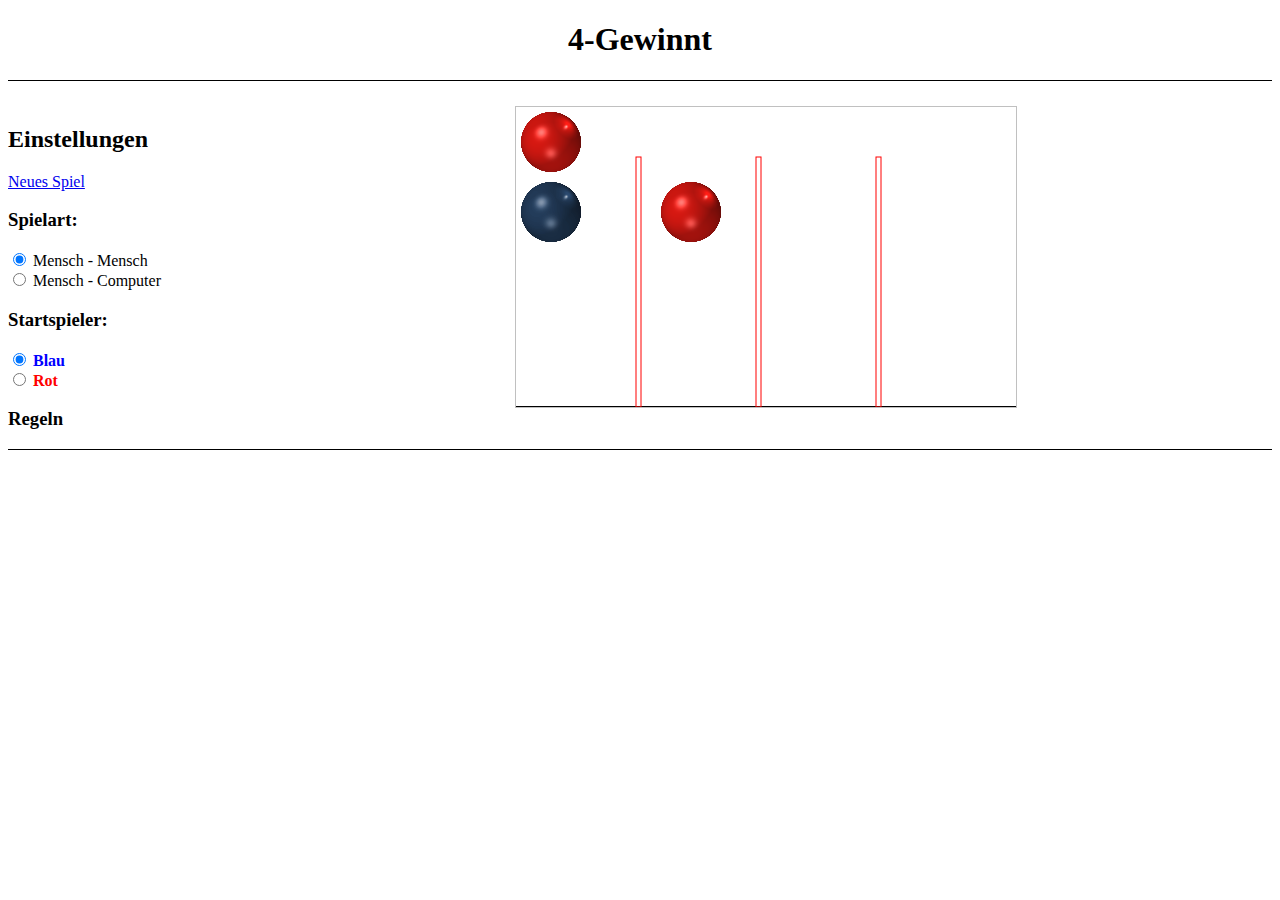
==== index.html @ db205aa1 "Merge branch 'master' of https://github.com/ulrich77/BlaBla.git" ====
<!DOCTYPE html> 
<html>
	<head>
		<meta http-equiv="Content-Type" content="text/html; charset=UTF-8">
		<title>4-Gewinnt</title>
		<meta name="author" content="Felix, Nico, Daniel">
		
		<link type="text/css" rel="stylesheet" href="style/main.css" />
		
	 	<script src="game.js" ></script>
	 	<script src="jaws.js" ></script>
	 	<script src="engine.js" ></script>
	</head>
	<body>
		<div id="header">
			<h1>4-Gewinnt</h1>
		</div>
		 
		<div id="maincontent">
			<div id="menu">
				<h2>Einstellungen</h2>
				<a href="#">Neues Spiel</a>
				<h3>Spielart:</h3>
					<input type="radio" name="type" value="mm" checked="checked"> Mensch - Mensch <br />
					<input type="radio" name="type" value="mc"> Mensch - Computer
				<h3>Startspieler:</h3>
					<span class="blue"><input type="radio" name="start" value="blue" checked="checked"> Blau</span> <br />
					<span class="red"><input type="radio" name="start" value="red"> Rot</span>
				<h3>Regeln</h3>
			</div>
	
			<div id="content">
				<canvas id="gamearea" width=500 height=300></canvas>
			</div>
		</div>
		
		<div id="footer">
		
		</div>
	</body>
</html>
---- style/main.css ----
@CHARSET "UTF-8";

#header{
	border-bottom: 1px solid black;
	text-align: center;
}

#maincontent {
	margin-top:25px;
	margin-bottom: 25px;
}

#footer {
	border-top: 1px solid black;
	clear: both;	
}

#menu {
	float:left;
	width: 20%;
}

#content {
	width: 80%;
	float: left;
	text-align: center;
}

#gamearea {
	border: 1px solid silver;
	margin-bottom: 25px;
}

.blue {
	color: blue;
	font-weight: bold;
}

.red {
	color: red;
	font-weight: bold;
}
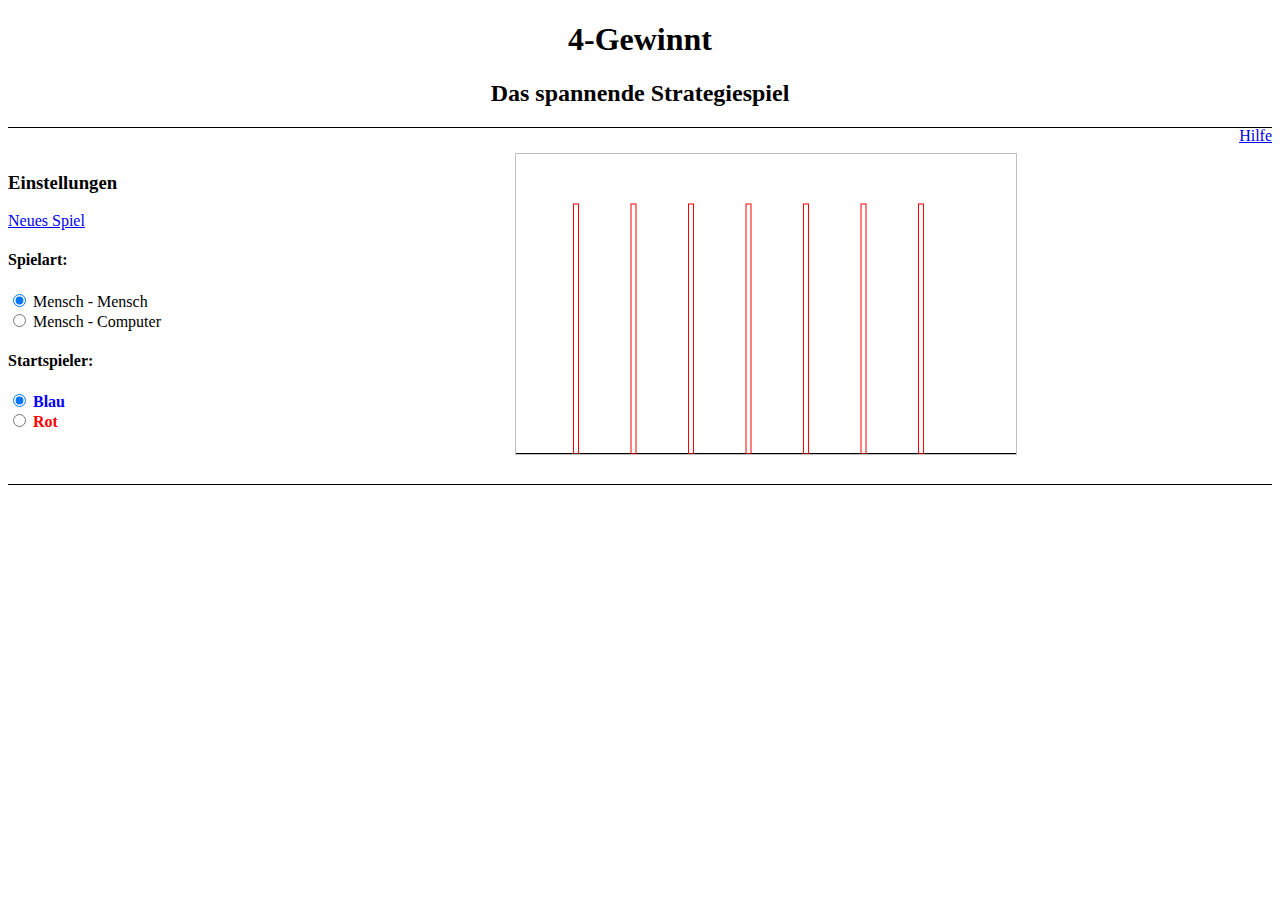
==== commit 376a93fe: "Hilfe" ====
--- a/index.html
+++ b/index.html
@@ -10,23 +10,34 @@
 	 	<script src="game.js" ></script>
 	 	<script src="jaws.js" ></script>
 	 	<script src="engine.js" ></script>
+	 	
+	 	<script type="text/javascript">
+	 		function showHelp() {
+	 			document.getElementById('helpdiv').style.visibility = 'visible';
+	 		}
+	 		
+			function hideHelp() {
+				document.getElementById('helpdiv').style.visibility = 'hidden';
+	 		}
+	 	</script>
 	</head>
 	<body>
 		<div id="header">
 			<h1>4-Gewinnt</h1>
+			<h2>Das spannende Strategiespiel</h2>
+			<span class="help"> <a href="#" onclick="showHelp()">Hilfe</a> </span>
 		</div>
 		 
 		<div id="maincontent">
 			<div id="menu">
-				<h2>Einstellungen</h2>
+				<h3>Einstellungen</h3>
 				<a href="#">Neues Spiel</a>
-				<h3>Spielart:</h3>
+				<h4>Spielart:</h4>
 					<input type="radio" name="type" value="mm" checked="checked"> Mensch - Mensch <br />
 					<input type="radio" name="type" value="mc"> Mensch - Computer
-				<h3>Startspieler:</h3>
+				<h4>Startspieler:</h4>
 					<span class="blue"><input type="radio" name="start" value="blue" checked="checked"> Blau</span> <br />
 					<span class="red"><input type="radio" name="start" value="red"> Rot</span>
-				<h3>Regeln</h3>
 			</div>
 	
 			<div id="content">
@@ -37,5 +48,23 @@
 		<div id="footer">
 		
 		</div>
+		
+		
+		
+		<div id="helpdiv">
+			<div id="helpcontent">
+				<h3>Hilfe</h3>
+				<h4>Spielart einstellen</h4>
+				<p>Auf der linken Seite unter der &Uuml;berschrift "Spielart" k&ouml;nnen Sie ausw&auml;hlen, ob Sie gegen einen Menschen, oder gegen den Computer spielem wollen.</p>
+				<h4>Startspieler wählen</h4>
+				<p>Auf der linken Seite unter der &Uuml;berschrift "Startspieler" k&ouml;nnen Sie ausw&auml;hlen, welche Farbe den ersten Spiezug ausf&uuml;hren darf.</p>
+				<h4>Das Spiel beginnen</h4>
+				<p>Wenn Sie alle Einstellungen vorgenommen haben, k&ouml;nnen Sie mit "Neues Spiel" das Spiel start</p>
+				<h4>Spielz&uuml;ge r&uuml;ckg&auml;ngig machen</h4>
+				Spielz&uuml;ge k&ouml;nnen Sie mit "Spielzug r&uuml;ckg&auml;ngig machen" zur&uuml;ckgsetzen.
+				<br /><br /><br />
+				<span class="help"> <a href="#" onclick="hideHelp()">Schlie&szlig;en</a> </span>
+			</div>
+		</div>
 	</body>
 </html>
--- a/style/main.css
+++ b/style/main.css
@@ -1,4 +1,8 @@
 @CHARSET "UTF-8";
+
+h2 {
+
+}
 
 #header{
 	border-bottom: 1px solid black;
@@ -39,4 +43,41 @@
 .red {
 	color: red;
 	font-weight: bold;
+}
+
+.help {
+	float: right;
+}
+
+#helpdiv {
+	position: fixed;
+	top: 0;
+	left: 0;
+	
+	width: 100%;
+	height: 100%;
+	
+	display: block;
+	background-image: url(../balcktrans.png);
+	background-repeat: repeat:
+	z-index: 10;
+	
+	visibility: hidden;
+}
+
+#helpcontent {
+	width: 800px;
+	
+	background-color: white;
+	
+	margin-top: 130px;
+	margin-left: auto;
+	margin-right: auto;
+	
+	padding-top: 5px;
+	padding-bottom: 50px;
+	padding-left: 30px;
+	padding-right: 30px;
+	
+	z-index:20;
 }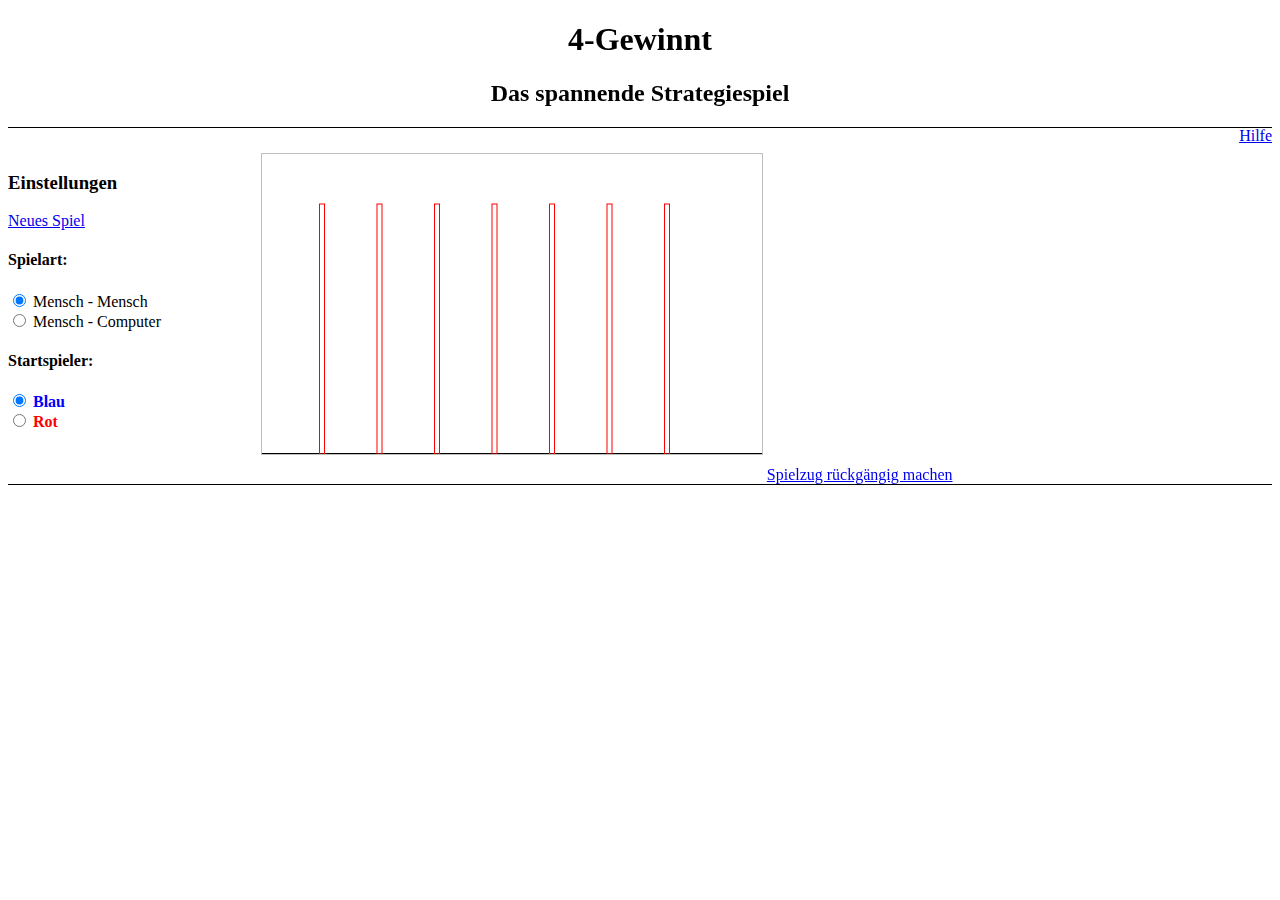
==== commit a290f716: "show winner" ====
--- a/index.html
+++ b/index.html
@@ -19,11 +19,20 @@
 			function hideHelp() {
 				document.getElementById('helpdiv').style.visibility = 'hidden';
 	 		}
+			
+			function showWinner() {
+				document.getElementById('winnertxt').innerHTML = "Uuuund der Gewinner ist<br />Rot"
+				document.getElementById('winnerdiv').style.visibility = 'visible';
+			}
+			
+			function hideWinner() {
+				document.getElementById('winnerdiv').style.visibility = 'hidden';
+	 		}
 	 	</script>
 	</head>
 	<body>
 		<div id="header">
-			<h1>4-Gewinnt</h1>
+			<h1 onclick="showWinner()">4-Gewinnt</h1>
 			<h2>Das spannende Strategiespiel</h2>
 			<span class="help"> <a href="#" onclick="showHelp()">Hilfe</a> </span>
 		</div>
@@ -42,6 +51,7 @@
 	
 			<div id="content">
 				<canvas id="gamearea" width=500 height=300></canvas>
+				<a href="#">Spielzug r&uuml;ckg&auml;ngig machen</a>
 			</div>
 		</div>
 		
@@ -49,10 +59,16 @@
 		
 		</div>
 		
+		<div id="winnerdiv" class="bigdiv">
+			<div class="smalldiv">
+				<span id="winnertxt"></span>
+				<br /><br /><br />
+				<span class="help"> <a href="#" onclick="hideWinner()">Schlie&szlig;en</a> </span>
+			</div>
+		</div>
 		
-		
-		<div id="helpdiv">
-			<div id="helpcontent">
+		<div id="helpdiv" class="bigdiv">
+			<div id="helpcontent" class="smalldiv">
 				<h3>Hilfe</h3>
 				<h4>Spielart einstellen</h4>
 				<p>Auf der linken Seite unter der &Uuml;berschrift "Spielart" k&ouml;nnen Sie ausw&auml;hlen, ob Sie gegen einen Menschen, oder gegen den Computer spielem wollen.</p>
@@ -61,7 +77,7 @@
 				<h4>Das Spiel beginnen</h4>
 				<p>Wenn Sie alle Einstellungen vorgenommen haben, k&ouml;nnen Sie mit "Neues Spiel" das Spiel start</p>
 				<h4>Spielz&uuml;ge r&uuml;ckg&auml;ngig machen</h4>
-				Spielz&uuml;ge k&ouml;nnen Sie mit "Spielzug r&uuml;ckg&auml;ngig machen" zur&uuml;ckgsetzen.
+				<p>Spielz&uuml;ge k&ouml;nnen Sie mit "Spielzug r&uuml;ckg&auml;ngig machen" zur&uuml;ckgsetzen.</p>
 				<br /><br /><br />
 				<span class="help"> <a href="#" onclick="hideHelp()">Schlie&szlig;en</a> </span>
 			</div>
--- a/style/main.css
+++ b/style/main.css
@@ -27,7 +27,7 @@
 #content {
 	width: 80%;
 	float: left;
-	text-align: center;
+	text-align: justify;
 }
 
 #gamearea {
@@ -49,7 +49,7 @@
 	float: right;
 }
 
-#helpdiv {
+.bigdiv {
 	position: fixed;
 	top: 0;
 	left: 0;
@@ -65,7 +65,7 @@
 	visibility: hidden;
 }
 
-#helpcontent {
+.smalldiv {
 	width: 800px;
 	
 	background-color: white;
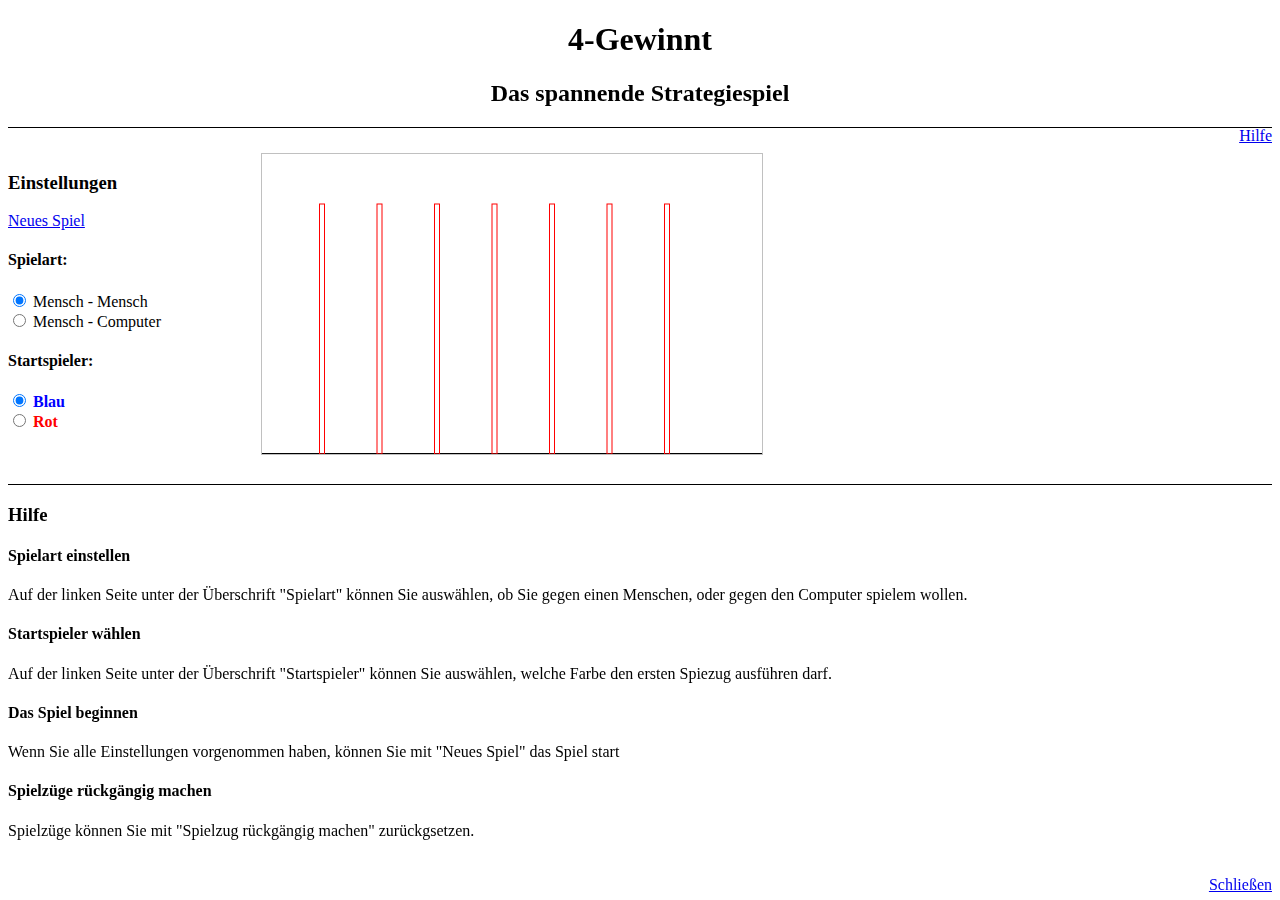
==== commit 944cefbf: ":)" ====
--- a/index.html
+++ b/index.html
@@ -19,20 +19,11 @@
 			function hideHelp() {
 				document.getElementById('helpdiv').style.visibility = 'hidden';
 	 		}
-			
-			function showWinner() {
-				document.getElementById('winnertxt').innerHTML = "Uuuund der Gewinner ist<br />Rot"
-				document.getElementById('winnerdiv').style.visibility = 'visible';
-			}
-			
-			function hideWinner() {
-				document.getElementById('winnerdiv').style.visibility = 'hidden';
-	 		}
 	 	</script>
 	</head>
 	<body>
 		<div id="header">
-			<h1 onclick="showWinner()">4-Gewinnt</h1>
+			<h1>4-Gewinnt</h1>
 			<h2>Das spannende Strategiespiel</h2>
 			<span class="help"> <a href="#" onclick="showHelp()">Hilfe</a> </span>
 		</div>
@@ -40,7 +31,7 @@
 		<div id="maincontent">
 			<div id="menu">
 				<h3>Einstellungen</h3>
-				<a href="#">Neues Spiel</a>
+				<a href="#" onclick="restart()">Neues Spiel</a>
 				<h4>Spielart:</h4>
 					<input type="radio" name="type" value="mm" checked="checked"> Mensch - Mensch <br />
 					<input type="radio" name="type" value="mc"> Mensch - Computer
@@ -51,7 +42,6 @@
 	
 			<div id="content">
 				<canvas id="gamearea" width=500 height=300></canvas>
-				<a href="#">Spielzug r&uuml;ckg&auml;ngig machen</a>
 			</div>
 		</div>
 		
@@ -59,16 +49,10 @@
 		
 		</div>
 		
-		<div id="winnerdiv" class="bigdiv">
-			<div class="smalldiv">
-				<span id="winnertxt"></span>
-				<br /><br /><br />
-				<span class="help"> <a href="#" onclick="hideWinner()">Schlie&szlig;en</a> </span>
-			</div>
-		</div>
 		
-		<div id="helpdiv" class="bigdiv">
-			<div id="helpcontent" class="smalldiv">
+		
+		<div id="helpdiv">
+			<div id="helpcontent">
 				<h3>Hilfe</h3>
 				<h4>Spielart einstellen</h4>
 				<p>Auf der linken Seite unter der &Uuml;berschrift "Spielart" k&ouml;nnen Sie ausw&auml;hlen, ob Sie gegen einen Menschen, oder gegen den Computer spielem wollen.</p>
@@ -77,7 +61,7 @@
 				<h4>Das Spiel beginnen</h4>
 				<p>Wenn Sie alle Einstellungen vorgenommen haben, k&ouml;nnen Sie mit "Neues Spiel" das Spiel start</p>
 				<h4>Spielz&uuml;ge r&uuml;ckg&auml;ngig machen</h4>
-				<p>Spielz&uuml;ge k&ouml;nnen Sie mit "Spielzug r&uuml;ckg&auml;ngig machen" zur&uuml;ckgsetzen.</p>
+				Spielz&uuml;ge k&ouml;nnen Sie mit "Spielzug r&uuml;ckg&auml;ngig machen" zur&uuml;ckgsetzen.
 				<br /><br /><br />
 				<span class="help"> <a href="#" onclick="hideHelp()">Schlie&szlig;en</a> </span>
 			</div>
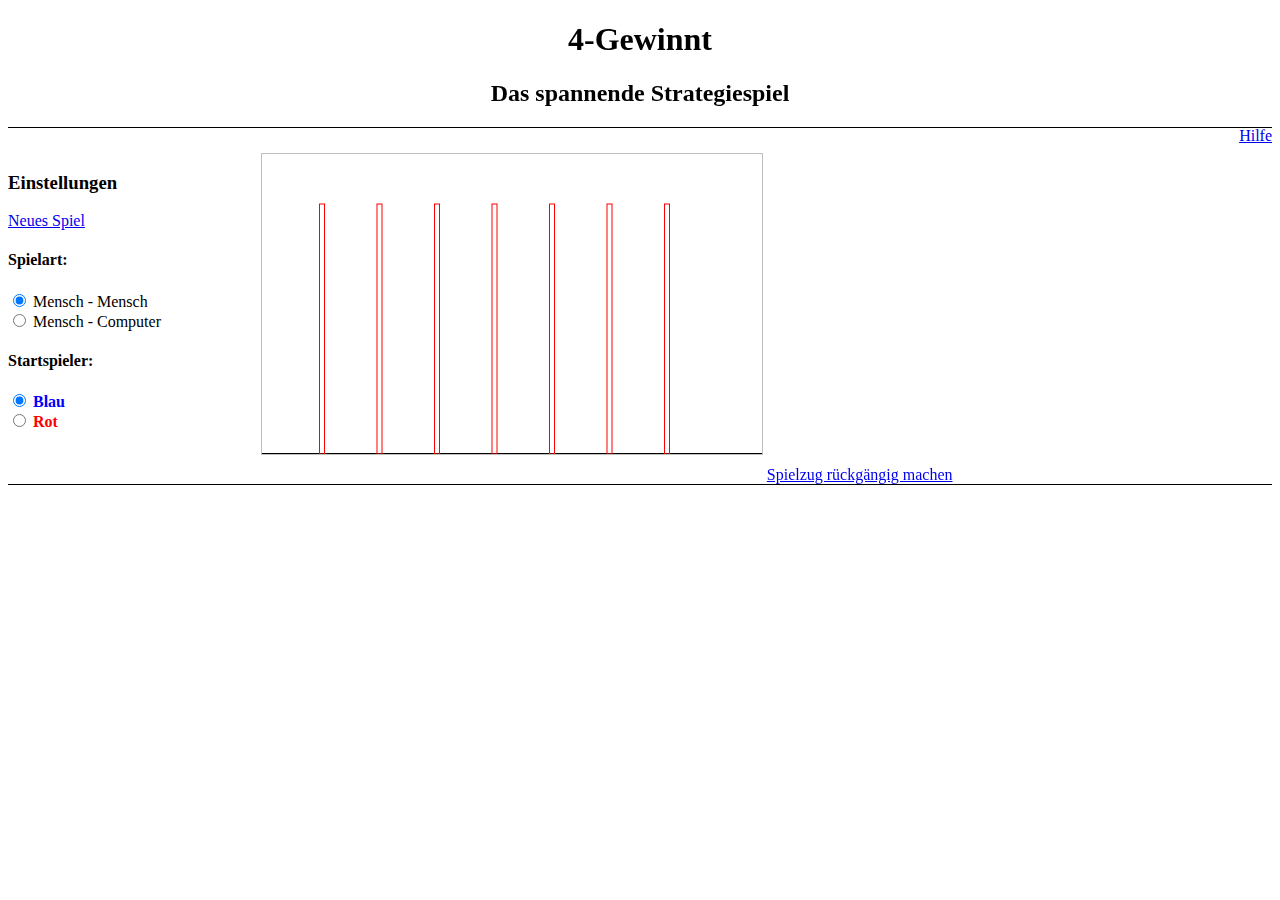
==== commit a48a435d: "Merge branch 'master' of https://github.com/ulrich77/BlaBla.git" ====
--- a/index.html
+++ b/index.html
@@ -19,11 +19,20 @@
 			function hideHelp() {
 				document.getElementById('helpdiv').style.visibility = 'hidden';
 	 		}
+			
+			function showWinner() {
+				document.getElementById('winnertxt').innerHTML = "Uuuund der Gewinner ist<br />Rot"
+				document.getElementById('winnerdiv').style.visibility = 'visible';
+			}
+			
+			function hideWinner() {
+				document.getElementById('winnerdiv').style.visibility = 'hidden';
+	 		}
 	 	</script>
 	</head>
 	<body>
 		<div id="header">
-			<h1>4-Gewinnt</h1>
+			<h1 onclick="showWinner()">4-Gewinnt</h1>
 			<h2>Das spannende Strategiespiel</h2>
 			<span class="help"> <a href="#" onclick="showHelp()">Hilfe</a> </span>
 		</div>
@@ -42,6 +51,7 @@
 	
 			<div id="content">
 				<canvas id="gamearea" width=500 height=300></canvas>
+				<a href="#">Spielzug r&uuml;ckg&auml;ngig machen</a>
 			</div>
 		</div>
 		
@@ -49,10 +59,16 @@
 		
 		</div>
 		
+		<div id="winnerdiv" class="bigdiv">
+			<div class="smalldiv">
+				<span id="winnertxt"></span>
+				<br /><br /><br />
+				<span class="help"> <a href="#" onclick="hideWinner()">Schlie&szlig;en</a> </span>
+			</div>
+		</div>
 		
-		
-		<div id="helpdiv">
-			<div id="helpcontent">
+		<div id="helpdiv" class="bigdiv">
+			<div id="helpcontent" class="smalldiv">
 				<h3>Hilfe</h3>
 				<h4>Spielart einstellen</h4>
 				<p>Auf der linken Seite unter der &Uuml;berschrift "Spielart" k&ouml;nnen Sie ausw&auml;hlen, ob Sie gegen einen Menschen, oder gegen den Computer spielem wollen.</p>
@@ -61,7 +77,7 @@
 				<h4>Das Spiel beginnen</h4>
 				<p>Wenn Sie alle Einstellungen vorgenommen haben, k&ouml;nnen Sie mit "Neues Spiel" das Spiel start</p>
 				<h4>Spielz&uuml;ge r&uuml;ckg&auml;ngig machen</h4>
-				Spielz&uuml;ge k&ouml;nnen Sie mit "Spielzug r&uuml;ckg&auml;ngig machen" zur&uuml;ckgsetzen.
+				<p>Spielz&uuml;ge k&ouml;nnen Sie mit "Spielzug r&uuml;ckg&auml;ngig machen" zur&uuml;ckgsetzen.</p>
 				<br /><br /><br />
 				<span class="help"> <a href="#" onclick="hideHelp()">Schlie&szlig;en</a> </span>
 			</div>
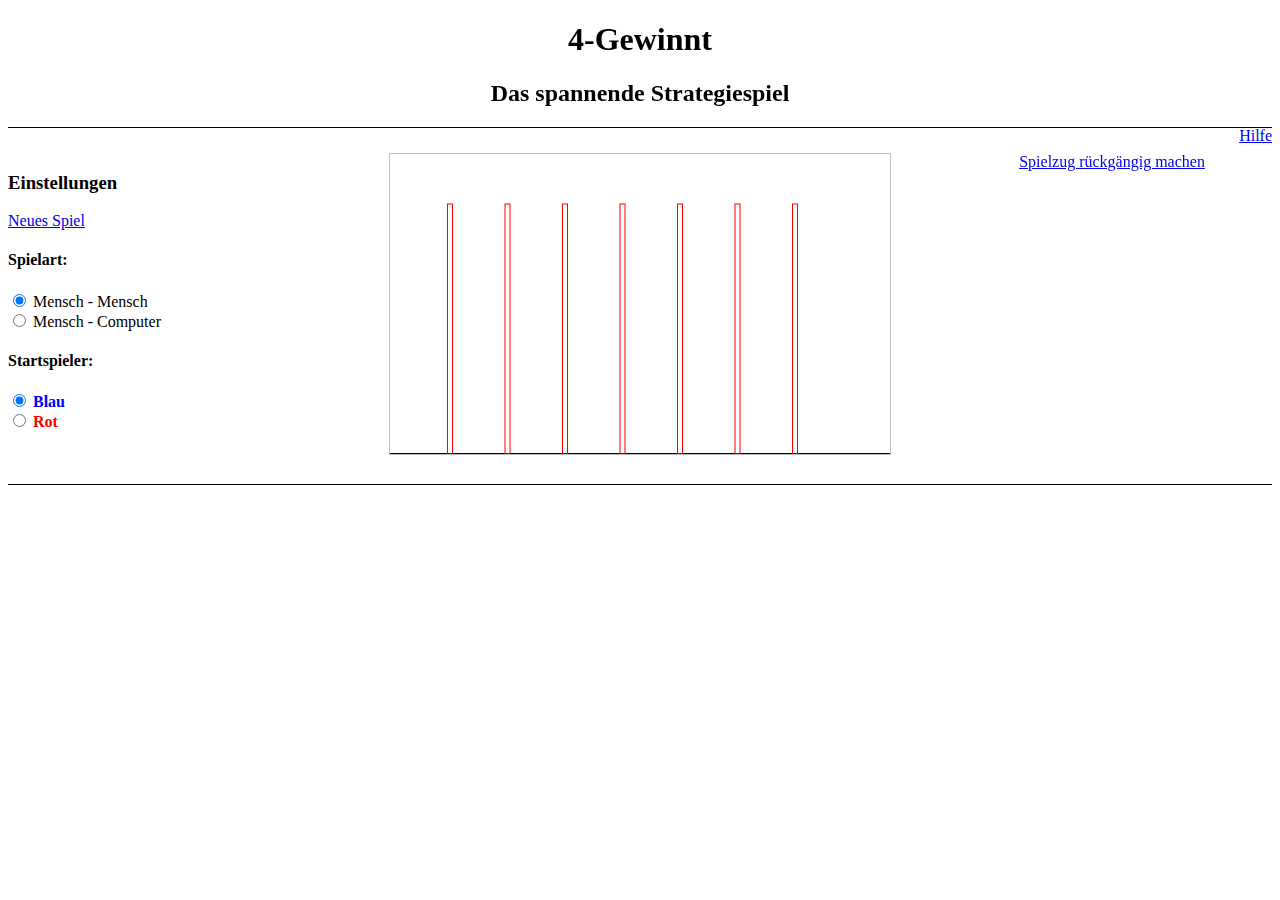
==== commit 91fda4f7: "right sitebar" ====
--- a/index.html
+++ b/index.html
@@ -40,7 +40,7 @@
 		<div id="maincontent">
 			<div id="menu">
 				<h3>Einstellungen</h3>
-				<a href="#" onclick="restart()">Neues Spiel</a>
+				<a href="#">Neues Spiel</a>
 				<h4>Spielart:</h4>
 					<input type="radio" name="type" value="mm" checked="checked"> Mensch - Mensch <br />
 					<input type="radio" name="type" value="mc"> Mensch - Computer
@@ -51,6 +51,9 @@
 	
 			<div id="content">
 				<canvas id="gamearea" width=500 height=300></canvas>
+			</div>
+			
+			<div id="gameinfo">
 				<a href="#">Spielzug r&uuml;ckg&auml;ngig machen</a>
 			</div>
 		</div>
--- a/style/main.css
+++ b/style/main.css
@@ -25,9 +25,14 @@
 }
 
 #content {
-	width: 80%;
+	width: 60%;
 	float: left;
-	text-align: justify;
+	text-align: center;
+}
+
+#gameinfo {
+	width: 20%;
+	float: left;
 }
 
 #gamearea {
